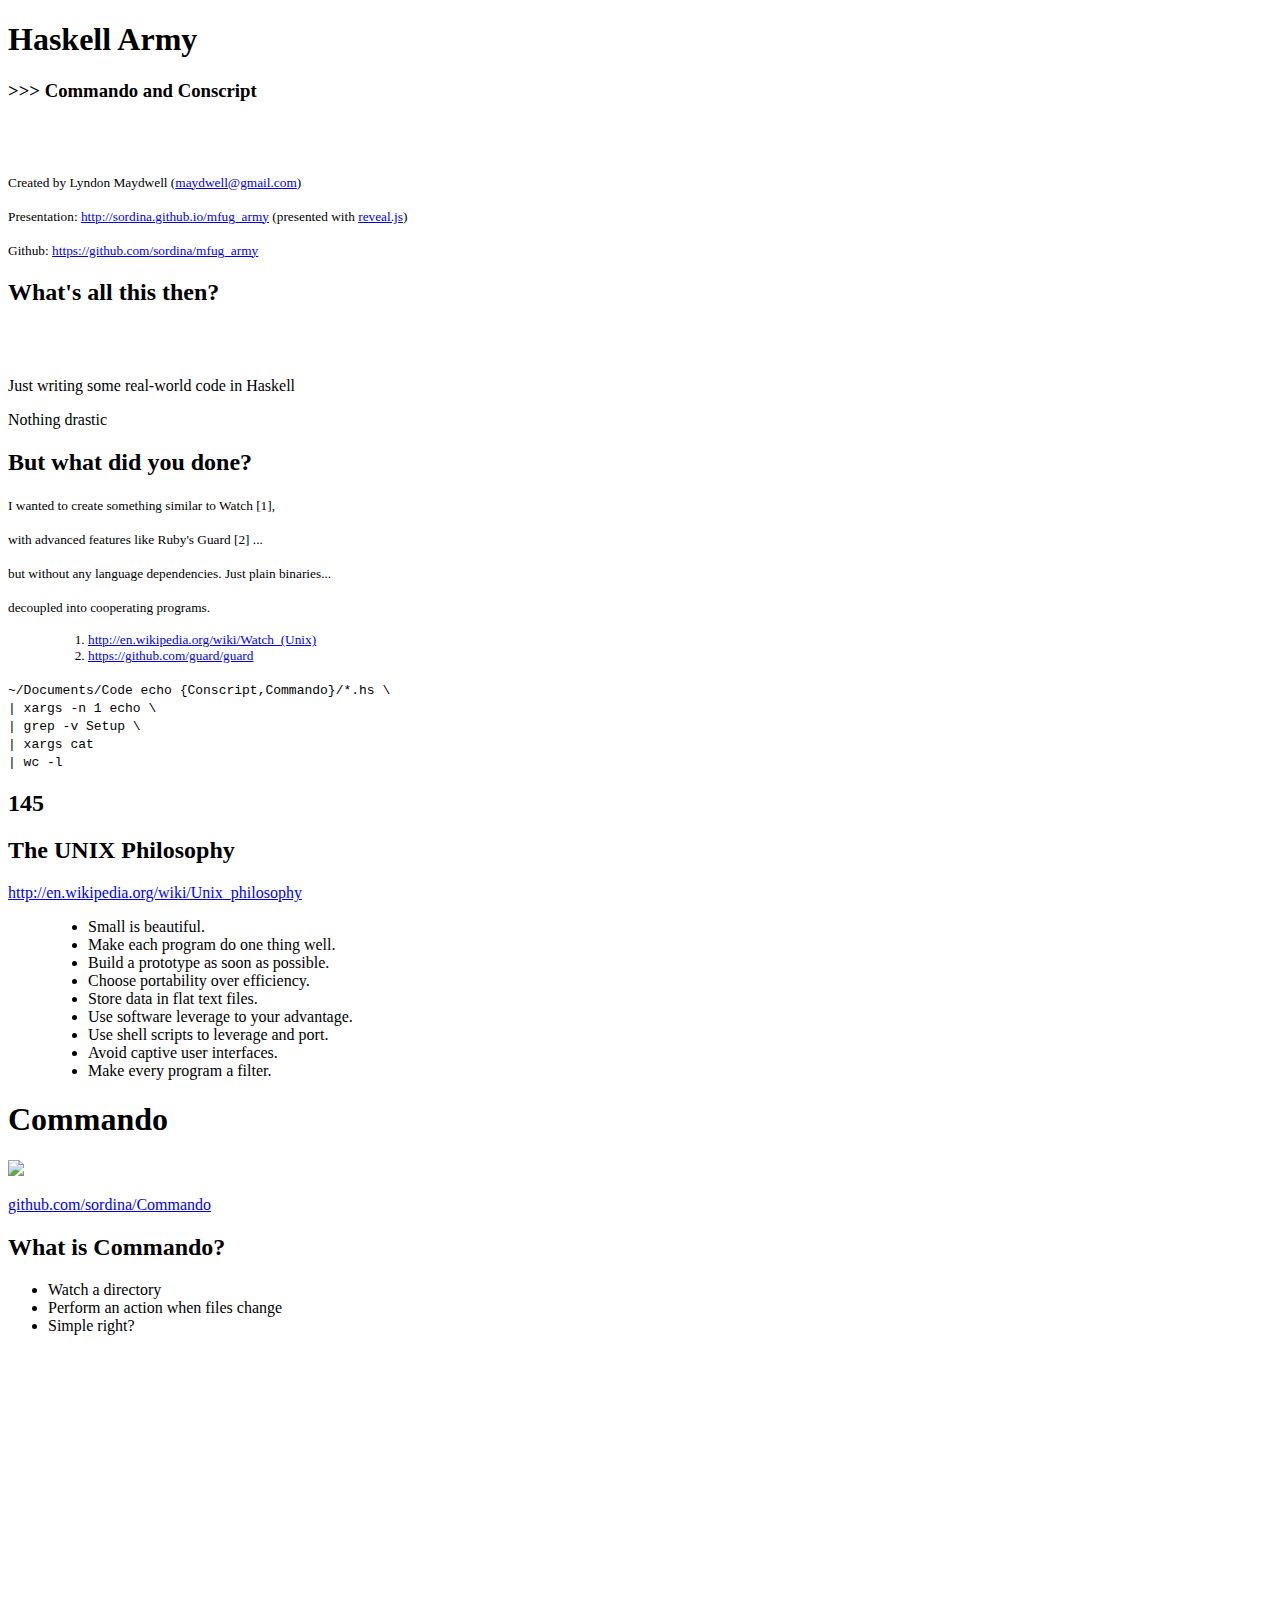
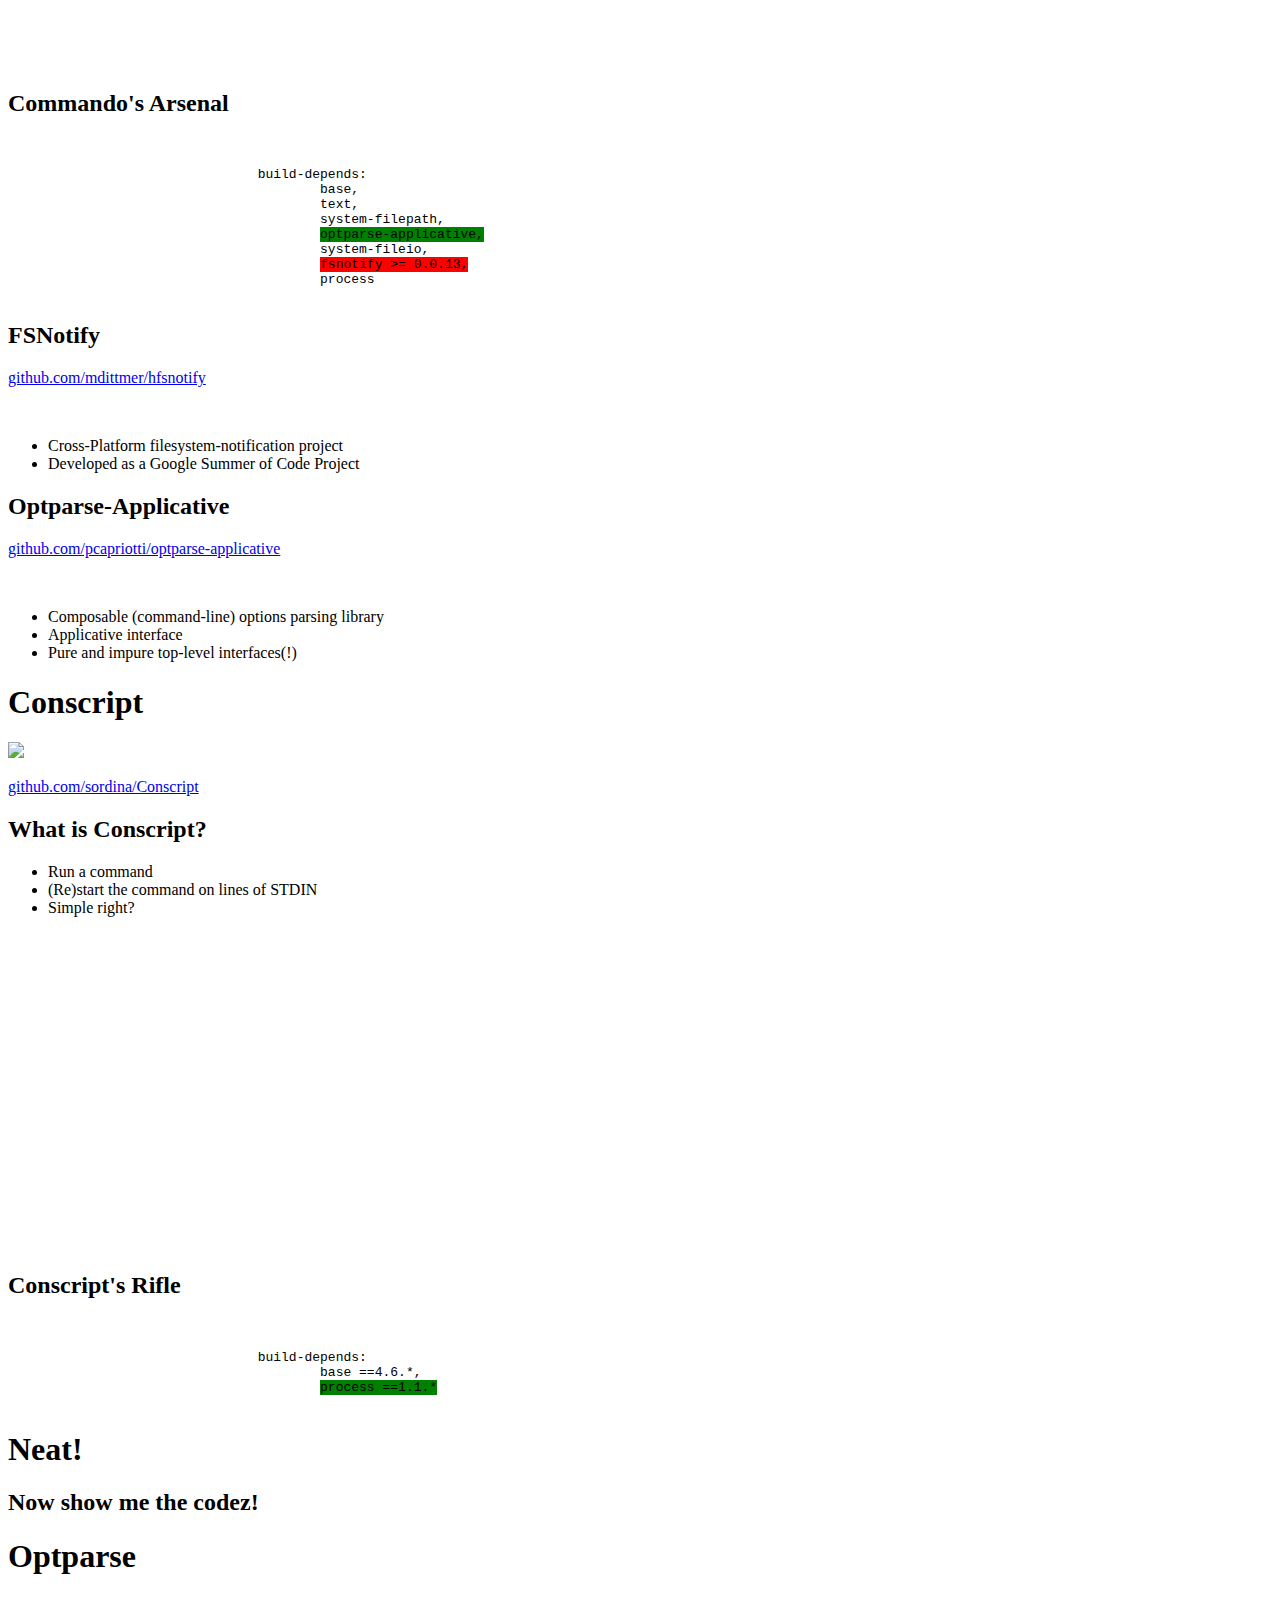
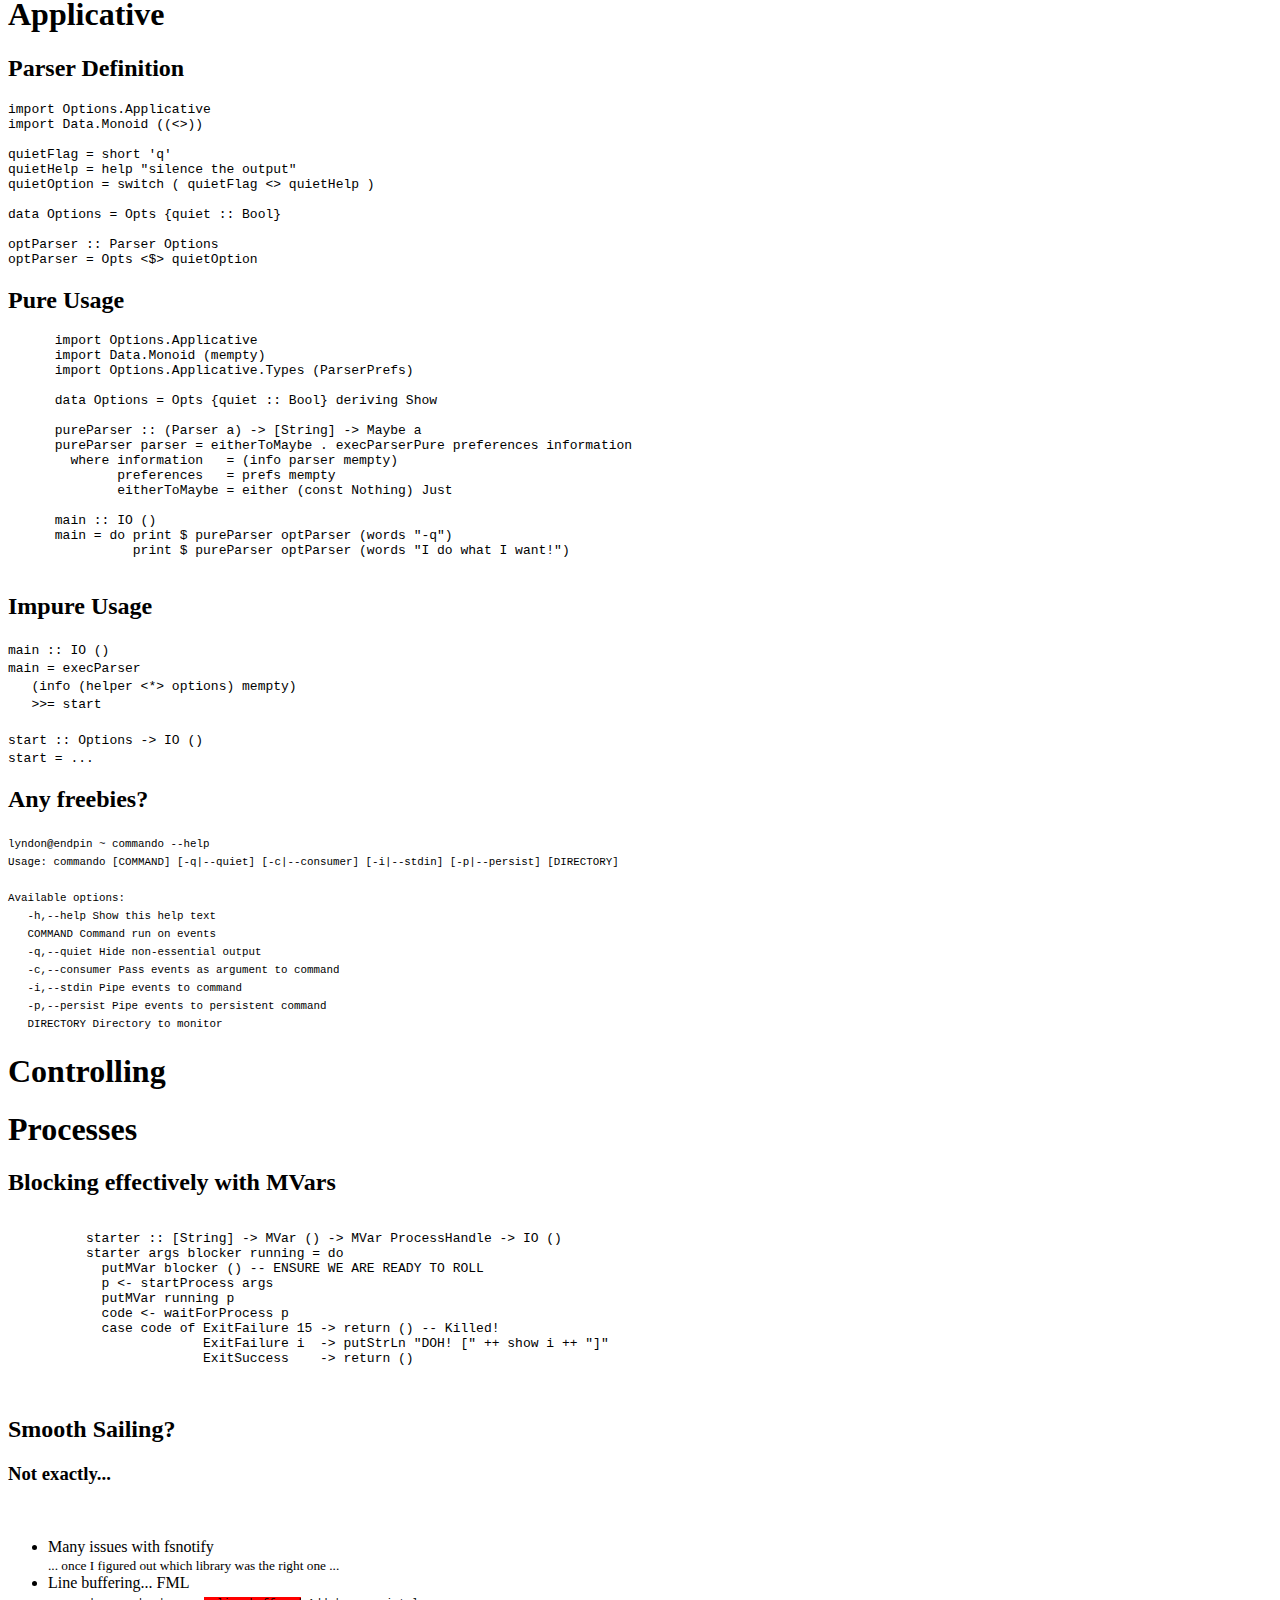
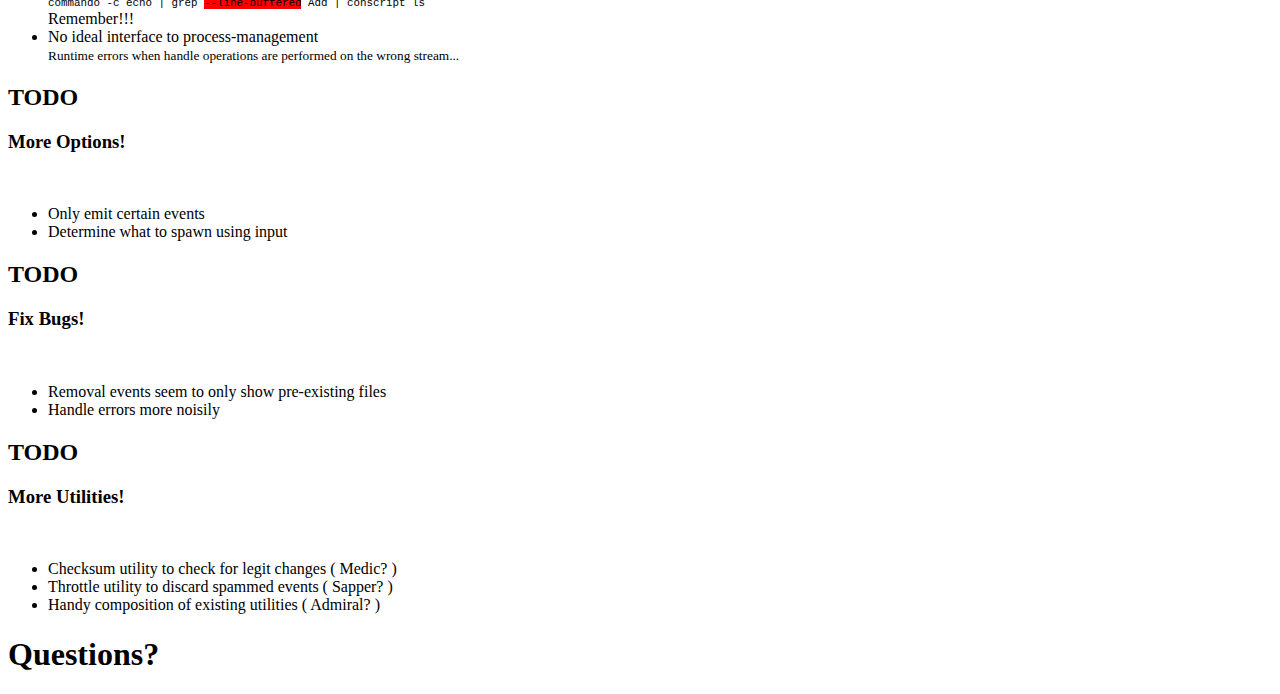
==== presentation/index.html @ 1f819e80 "Updating to be Army presso" ====
<!doctype html>
<html lang="en">

	<head>
		<meta charset="utf-8">
		<title>Haskell Army - Commando and Conscript</title>
		<meta name="description" content="Haskell Army - Commando and Conscript">
		<meta name="author" content="Lyndon Maydwell">
		<meta name="apple-mobile-web-app-capable" content="yes" />
		<meta name="apple-mobile-web-app-status-bar-style" content="black-translucent" />
		<meta name="viewport" content="width=device-width, initial-scale=1.0, maximum-scale=1.0, user-scalable=no">
		<link rel="stylesheet" href="css/reveal.min.css">
		<link rel="stylesheet" href="css/theme/night.css" id="theme">
		<link rel="stylesheet" href="css/extra.css" id="theme">
		<link rel="stylesheet" href="lib/css/zenburn.css">
		<script>
			  document.write( '<link rel="stylesheet" href="css/print/'
			+ ( window.location.search.match( /print-pdf/gi ) ? 'pdf' : 'paper' )
			+ '.css" type="text/css" media="print">' );
		</script>
	</head>

	<body>
		<div class="reveal">
			<!-- Any section element inside of this container is displayed as a slide -->
			<div class="slides">

				<section>
					<h1>Haskell Army</h1>
					<h3 class="fragment"> &gt;&gt;&gt; Commando and Conscript</h3>
					<br>
					<br>
					<div class="fragment">
						<p> <small>Created by Lyndon Maydwell (<a href="mailto:maydwell@gmail.com">maydwell@gmail.com</a>) </small> </p>
						<p> <small>Presentation: <a href="http://sordina.github.io/mfug_army">http://sordina.github.io/mfug_army</a>
							(presented with <a href="http://lab.hakim.se/reveal-js">reveal.js</a>)</small> </p>
						<p> <small>Github: <a href="https://github.com/sordina/mfug_army">https://github.com/sordina/mfug_army</a></small> </p>
					</div>
				</section>

				<section>
					<section>
						<h2>What's all this then?</h2>

						<br />
						<br />
						<p class="fragment"> Just writing some real-world code in Haskell <p>
						<p class="fragment"> Nothing drastic <p>
					</section>

					<section>
						<h2>But what did you done?</h2>

						<div class="fragment">
							<p> <small> I wanted to create something similar to Watch [1], </small> </p>
							<p> <small> with advanced features like Ruby's Guard [2] ... </small> </p>
							<p> <small> but without any language dependencies.  Just plain binaries... </small> </p>
							<p> <small> decoupled into cooperating programs. </small> </p>

							<blockquote>
								<small>
								<ol>
									<li><a href="http://en.wikipedia.org/wiki/Watch_(Unix)">http://en.wikipedia.org/wiki/Watch_(Unix)</a></li>
									<li><a href="https://github.com/guard/guard">https://github.com/guard/guard</a></li>
								</ol>
								</small>
							</blockquote>
						</div>
					</section>

					<section>
						<div style="text-align: left;">
								<code>~/Documents/Code echo {Conscript,Commando}/*.hs \
									<br />| xargs -n 1 echo \
									<br />| grep -v Setup \
									<br />| xargs cat
									<br />| wc -l
								</code>
						</div>
						<h2 class="fragment">145</h2>
					</section>
				</section>


				<section>
					<section>
						<h2>The UNIX Philosophy</h2>

						<p><a href="http://en.wikipedia.org/wiki/Unix_philosophy">http://en.wikipedia.org/wiki/Unix_philosophy</a></p>

						<blockquote>
							<ul>
								<li>Small is beautiful.</li>
								<li>Make each program do one thing well.</li>
								<li>Build a prototype as soon as possible.</li>
								<li>Choose portability over efficiency.</li>
								<li>Store data in flat text files.</li>
								<li>Use software leverage to your advantage.</li>
								<li>Use shell scripts to leverage and port.</li>
								<li>Avoid captive user interfaces.</li>
								<li>Make every program a filter.</li>
							</ul>
						</blockquote>
					</section>
				</section>

				<section>
					<section>
						<h1> Commando </h1>
						<img src="http://sordina.binaries.s3.amazonaws.com/commando.png" />
						<p><a href="https://github.com/sordina/Commando">github.com/sordina/Commando</a></p>
					</section>

					<section>
						<h2> What is Commando? </h2>
						<ul>
							<li class="fragment">Watch a directory</li>
							<li class="fragment">Perform an action when files change</li>
							<li class="fragment">Simple right?</li>
						</ul>
					</section>

					<section>
						<iframe width="420" height="315" src="http://www.youtube.com/embed/9cH-jQ83Mg4" frameborder="0" allowfullscreen></iframe>
					</section>

					<section>
						<h2>Commando's Arsenal</h2>
						<br />
						<code><pre>
				build-depends:
					base,
					text,
					system-filepath,
					<span style="background:green;">optparse-applicative,</span>
					system-fileio,
					<span style="background:red;"  >fsnotify &gt;= 0.0.13,</span>
					process
						</pre></code>
					</section>

					<section>
						<h2>FSNotify</h2>
						<p><a href="https://github.com/mdittmer/hfsnotify">github.com/mdittmer/hfsnotify</a></p>
						<br />
						<ul>
							<li class="fragment">Cross-Platform filesystem-notification project</li>
							<li class="fragment">Developed as a Google Summer of Code Project</li>
						</ul>
					</section>

					<section>
						<h2>Optparse-Applicative</h2>
						<p><a href="https://github.com/pcapriotti/optparse-applicative">github.com/pcapriotti/optparse-applicative</a></p>
						<br />
						<ul>
							<li class="fragment">Composable (command-line) options parsing library</li>
							<li class="fragment">Applicative interface</li>
							<li class="fragment">Pure and impure top-level interfaces(!)</li>
						</ul>
					</section>
				</section>

				<section>
					<section>
						<h1> Conscript </h1>
						<img src="http://sordina.binaries.s3.amazonaws.com/conscript.png" />
						<p><a href="https://github.com/sordina/Conscript">github.com/sordina/Conscript</a></p>
					</section>

					<section>
						<h2>What is Conscript? </h2>
						<ul>
							<li class="fragment">Run a command</li>
							<li class="fragment">(Re)start the command on lines of STDIN</li>
							<li class="fragment">Simple right?</li>
						</ul>
					</section>

					<section>
						<iframe width="420" height="315" src="http://www.youtube.com/embed/sUEBwzhDC4M" frameborder="0" allowfullscreen></iframe>
					</section>

					<section>
						<h2>Conscript's Rifle</h2>
						<br />
						<code><pre>
				build-depends:
					base ==4.6.*,
					<span style="background: green;">process ==1.1.*</span>
						</pre></code>
					</section>
				</section>

        <section>
          <h1> Neat! </h1>
          <h2 class="fragment"> Now show me the codez! </h2>
        </section>

				<section>
					<section>
						<h1> Optparse </h1>
						<h1> Applicative </h1>
          </section>
					
					<section>
						<h2> Parser Definition </h2>

						<div class="left">
							<code>
								<div class="fragment">
									import Options.Applicative <br />
									import Data.Monoid ((<>)) <br />
									<br />
								</div>
								<div class="fragment">
									quietFlag = short 'q' <br />
									quietHelp = help "silence the output" <br />
									quietOption = switch ( quietFlag &lt;&gt; quietHelp ) <br />
									<br />
								</div>
								<div class="fragment">
									data Options = Opts {quiet :: Bool} <br />
									<br />
								</div>
								<div class="fragment">
									optParser :: Parser Options <br />
									optParser = Opts <$> quietOption <br />
								</div>
							</code>
						</div>
					</section>

					<section>
						<h2> Pure Usage </h2>

            <!--
      optParser :: Parser Options
      optParser = Opts &lt;$&gt; quietOption
        where quietFlag   = short 'q'
              quietHelp   = help "silence the output"
              quietOption = switch ( quietFlag &lt;&gt; quietHelp )
              -->

						<div class="left fragment">
								<code>
									<pre>
      import Options.Applicative
      import Data.Monoid (mempty)
      import Options.Applicative.Types (ParserPrefs)

      data Options = Opts {quiet :: Bool} deriving Show

      pureParser :: (Parser a) -&gt; [String] -&gt; Maybe a
      pureParser parser = eitherToMaybe . execParserPure preferences information
        where information   = (info parser mempty)
              preferences   = prefs mempty
              eitherToMaybe = either (const Nothing) Just

      main :: IO ()
      main = do print $ pureParser optParser (words "-q")
                print $ pureParser optParser (words "I do what I want!")
									</pre>
								</code>
						</div>
					</section>

					<section>
						<h2> Impure Usage </h2>

						<div class="left fragment">
							<code>
								main :: IO () <br />
								main = execParser
								<br /> &nbsp;&nbsp; (info (helper &lt;*&gt; options) mempty)
								<br /> &nbsp;&nbsp; &gt;&gt;= start <br />
								<br />
								start :: Options -&gt; IO () <br />
								start = ...
							</code>
						</div>
					</section>

					<section>
						<h2> Any freebies? </h2>

						<div class="left fragment">
							<code>
								<small>
									lyndon@endpin ~ commando --help
									<br /> Usage: commando [COMMAND] [-q|--quiet] [-c|--consumer] [-i|--stdin] [-p|--persist] [DIRECTORY]
									<br />
									<br /> Available options:
									<br /> &nbsp;&nbsp;  -h,--help                Show this help text
									<br /> &nbsp;&nbsp;  COMMAND                  Command run on events
									<br /> &nbsp;&nbsp;  -q,--quiet               Hide non-essential output
									<br /> &nbsp;&nbsp;  -c,--consumer            Pass events as argument to command
									<br /> &nbsp;&nbsp;  -i,--stdin               Pipe events to command
									<br /> &nbsp;&nbsp;  -p,--persist             Pipe events to persistent command
									<br /> &nbsp;&nbsp;  DIRECTORY                Directory to monitor
								</small>
							</code>
						</div>
					</section>
				</section>


				<section>
					<section>
						<h1> Controlling </h1>
						<h1> Processes </h1>
					</section>
					<section>
						<h2>Blocking effectively with MVars</h2>
            <pre class="fragment">
              <code>
          starter :: [String] -&gt; MVar () -&gt; MVar ProcessHandle -&gt; IO ()
          starter args blocker running = do
            putMVar blocker () -- ENSURE WE ARE READY TO ROLL
            p &lt;- startProcess args
            putMVar running p
            code &lt;- waitForProcess p
            case code of ExitFailure 15 -&gt; return () -- Killed!
                         ExitFailure i  -&gt; putStrLn "DOH! [" ++ show i ++ "]"
                         ExitSuccess    -&gt; return ()
              </code>
            </pre>
					</section>
				</section>

				<section>
					<section>
						<h2> Smooth Sailing? </h2>
						<h3 class="fragment"> Not exactly... </h3>
						<br />
						<ul>
							<li class="fragment">Many issues with fsnotify <br />
								<small class="fragment">... once I figured out which library was the right one ...</small></li>
							<li class="fragment">Line buffering... <span class="fragment">FML</span> <br />
								<small class="fragment"><code>commando -c echo | grep <span style="background:red;">--line-buffered</span> Add  | conscript ls</code></small><br />
								<span class="fragment">Remember!!!</span></li>
							<li class="fragment">No ideal interface to process-management <br />
								<small class="fragment">Runtime errors when handle operations are performed on the wrong stream...</small></li>
						</ul>
					</section>
					<section>
						<h2> TODO </h2>
						<h3 class="fragment"> More Options! </h3>
						<br />
						<ul>
							<li class="fragment"> Only emit certain events </li>
							<li class="fragment"> Determine what to spawn using input</li>
						</ul>
					</section>
					<section>
						<h2> TODO </h2>
						<h3 class="fragment"> Fix Bugs! </h3>
						<br />
						<ul>
							<li class="fragment"> Removal events seem to only show pre-existing files</li>
							<li class="fragment"> Handle errors more noisily </li>
						</ul>
					</section>
					<section>
						<h2> TODO </h2>
						<h3 class="fragment"> More Utilities! </h3>
						<br />
						<ul>
							<li class="fragment"> Checksum utility to check for legit changes <span class="fragment">( Medic? )</span> </li>
							<li class="fragment"> Throttle utility to discard spammed events <span class="fragment">( Sapper? )</span> </li>
							<li class="fragment"> Handy composition of existing utilities <span class="fragment">( Admiral? )</span> </li>
						</ul>
					</section>
				</section>

				<section>
					<h1> Questions? </h1>
				</section>

			</div>

		</div>

		<script src="lib/js/head.min.js"></script>
		<script src="js/reveal.min.js"></script>

		<script>

			// Full list of configuration options available here:
			// https://github.com/hakimel/reveal.js#configuration
			Reveal.initialize({
				controls: true,
				progress: true,
				history: true,
				center: true,

				theme: Reveal.getQueryHash().theme, // available themes are in /css/theme
				transition: Reveal.getQueryHash().transition || 'linear', // default/cube/page/concave/zoom/linear/fade/none

				// Optional libraries used to extend on reveal.js
				dependencies: [
					{ src: 'lib/js/classList.js', condition: function() { return !document.body.classList; } },
					{ src: 'plugin/markdown/marked.js', condition: function() { return !!document.querySelector( '[data-markdown]' ); } },
					{ src: 'plugin/markdown/markdown.js', condition: function() { return !!document.querySelector( '[data-markdown]' ); } },
					{ src: 'plugin/highlight/highlight.js', async: true, callback: function() { hljs.initHighlightingOnLoad(); } },
					{ src: 'plugin/zoom-js/zoom.js', async: true, condition: function() { return !!document.body.classList; } },
					{ src: 'plugin/notes/notes.js', async: true, condition: function() { return !!document.body.classList; } }
					// { src: 'plugin/search/search.js', async: true, condition: function() { return !!document.body.classList; } }
					// { src: 'plugin/remotes/remotes.js', async: true, condition: function() { return !!document.body.classList; } }
				]
			});


			var pre_e = {x: 0}

			window.onclick = function(e){
				pre_e = e
				Reveal.next()
				document.body.style.cursor = "none"
			}

			window.onmousemove = function(e){
				var delta = Math.abs(pre_e.x - e.x)
				if(delta > 50) { document.body.style.cursor = "auto" }
			}

		</script>

	</body>
</html>
---- presentation/css/extra.css ----
.gist, .gist * {
	font-size:   16px !important;
	line-height: 1em !important;
}
.gist table {
	width: 100% !important;
}

.gist .gist-meta {
	display: none !important;
}

.left {
	text-align: left;
}

.red {
	background: red;
}

.green {
	background: green;
}
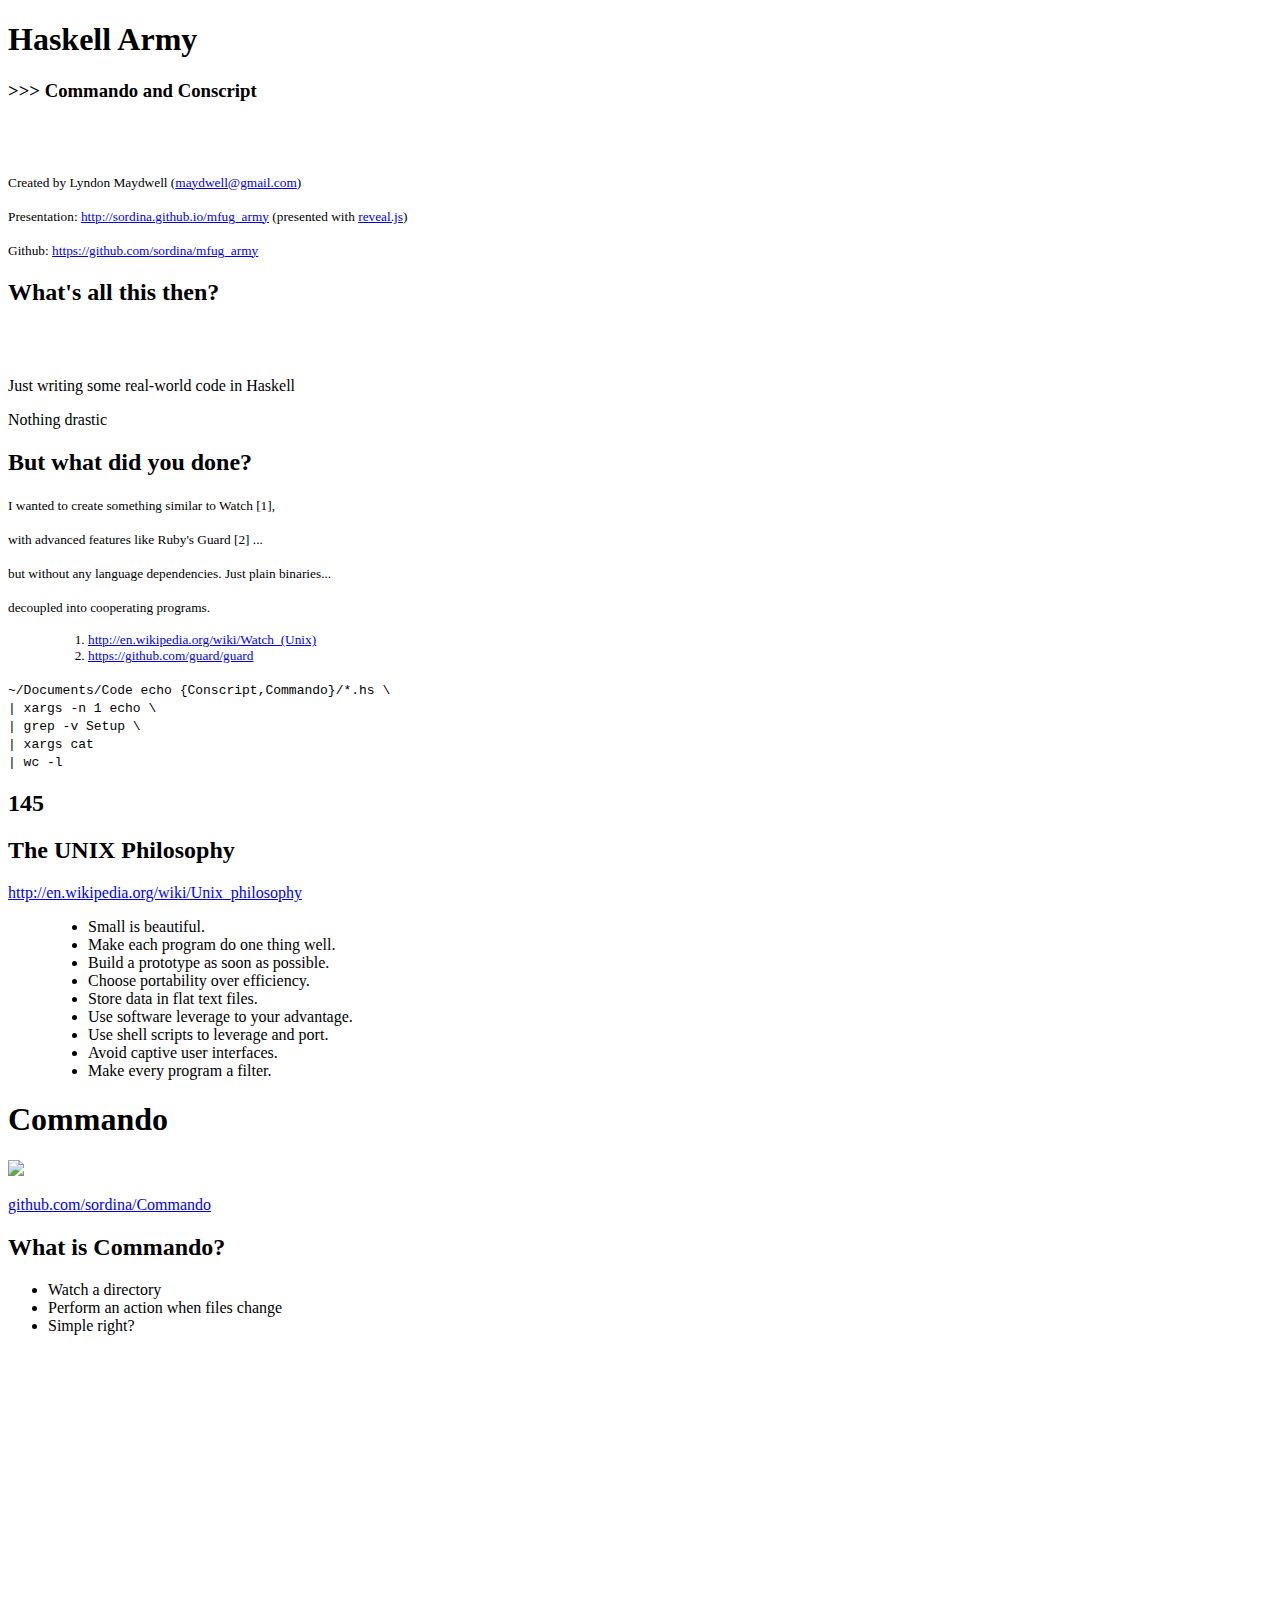
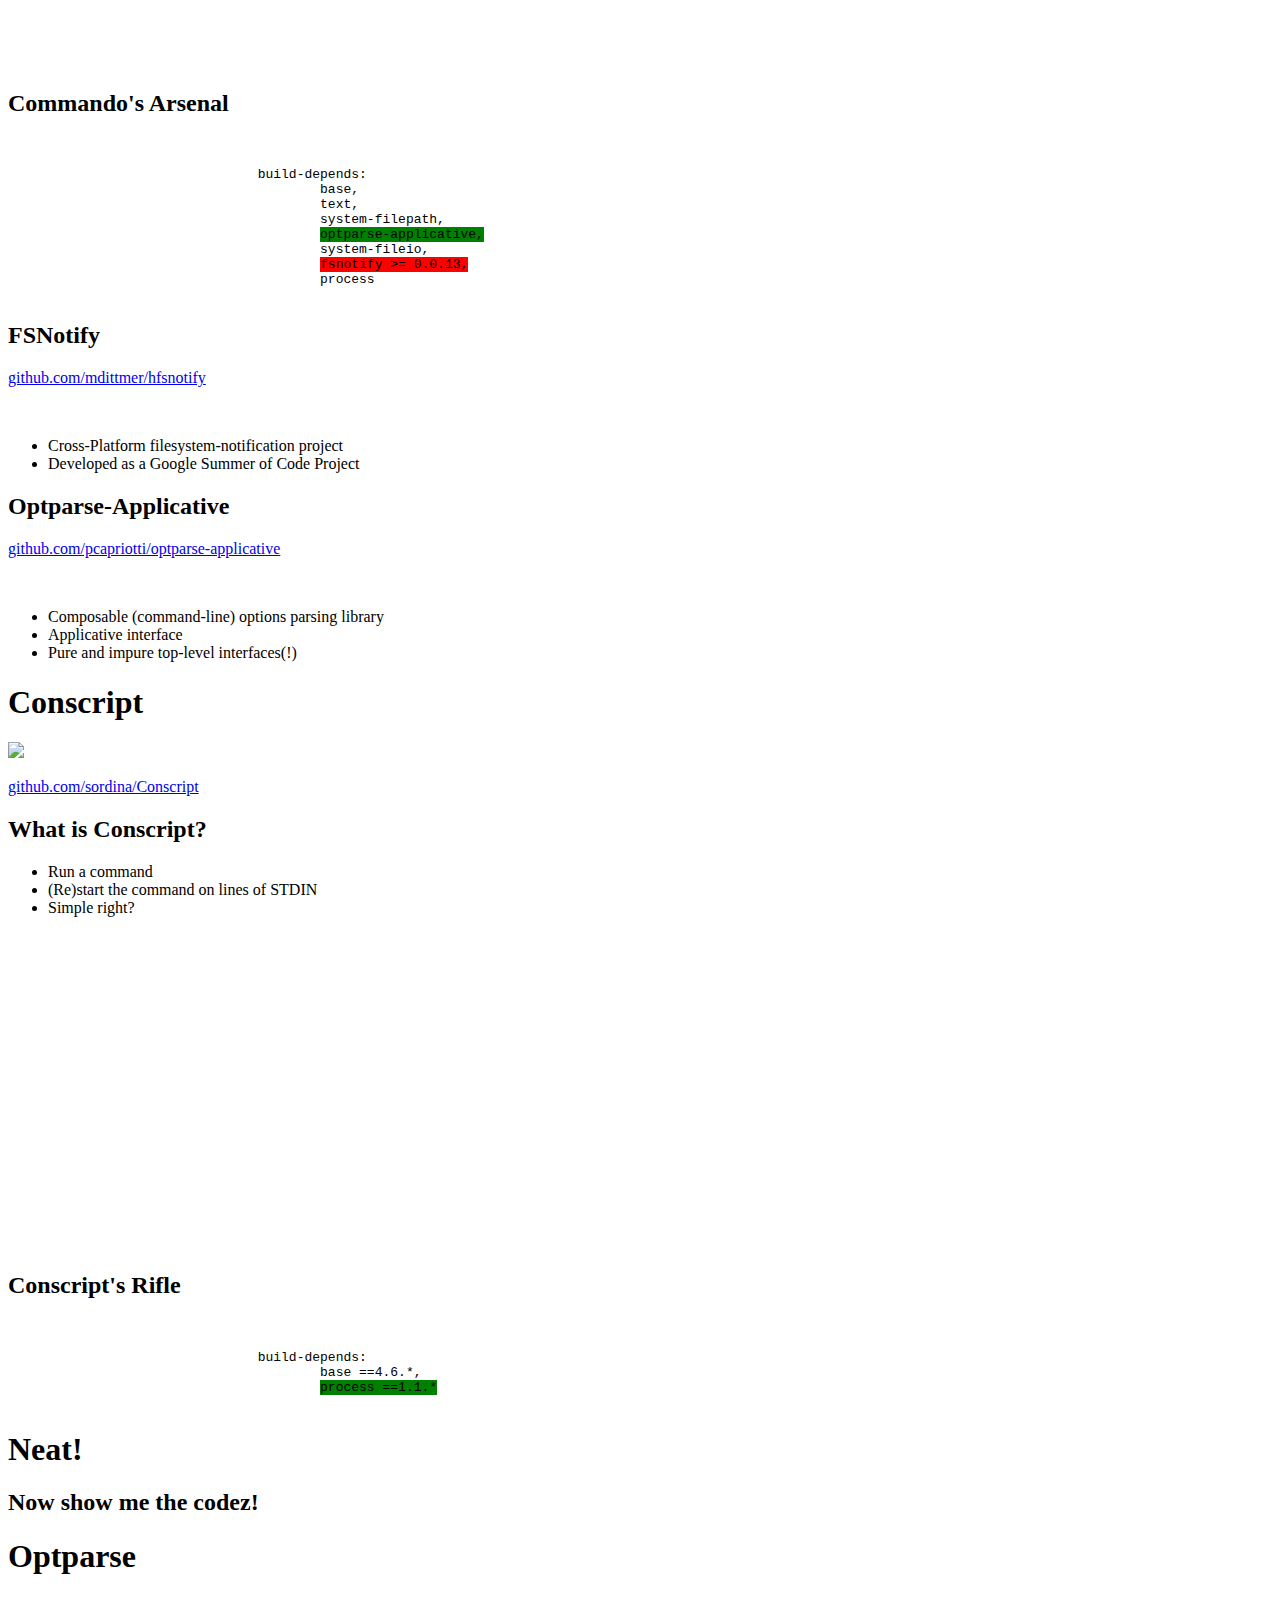
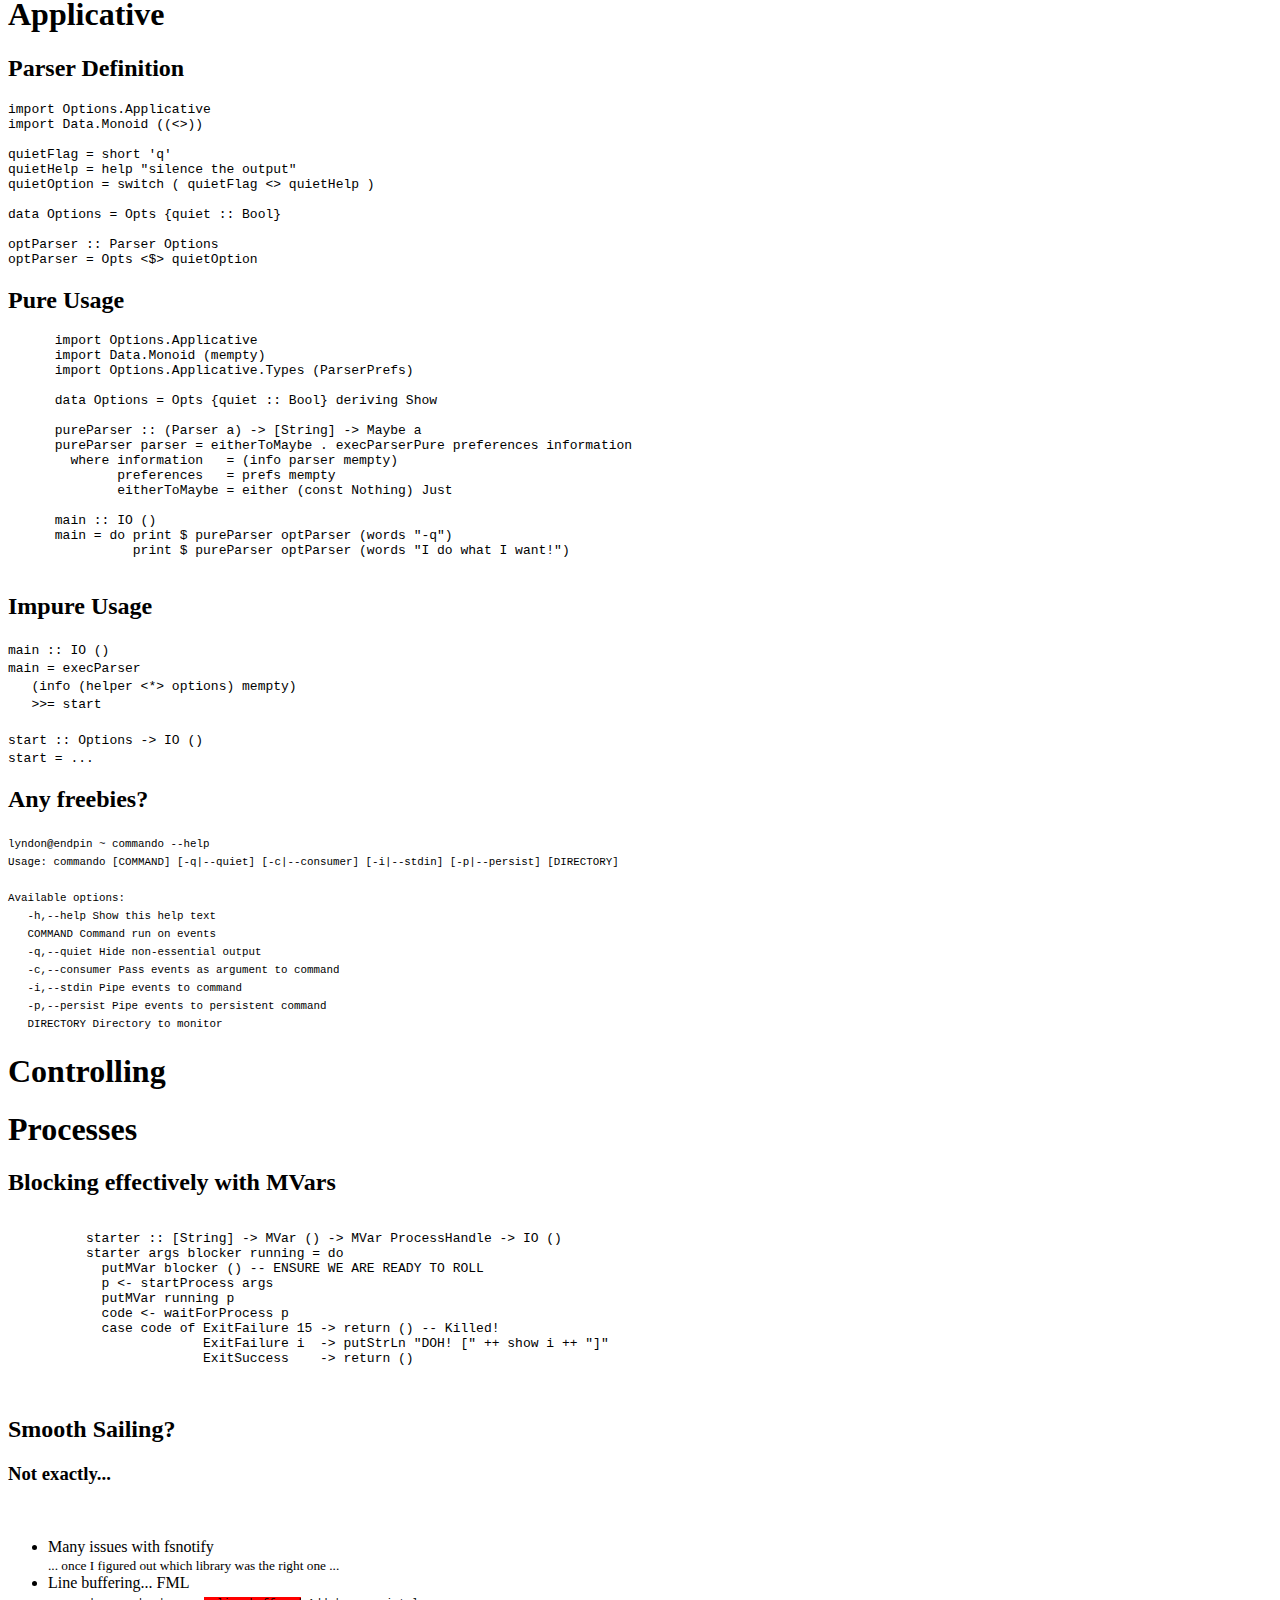
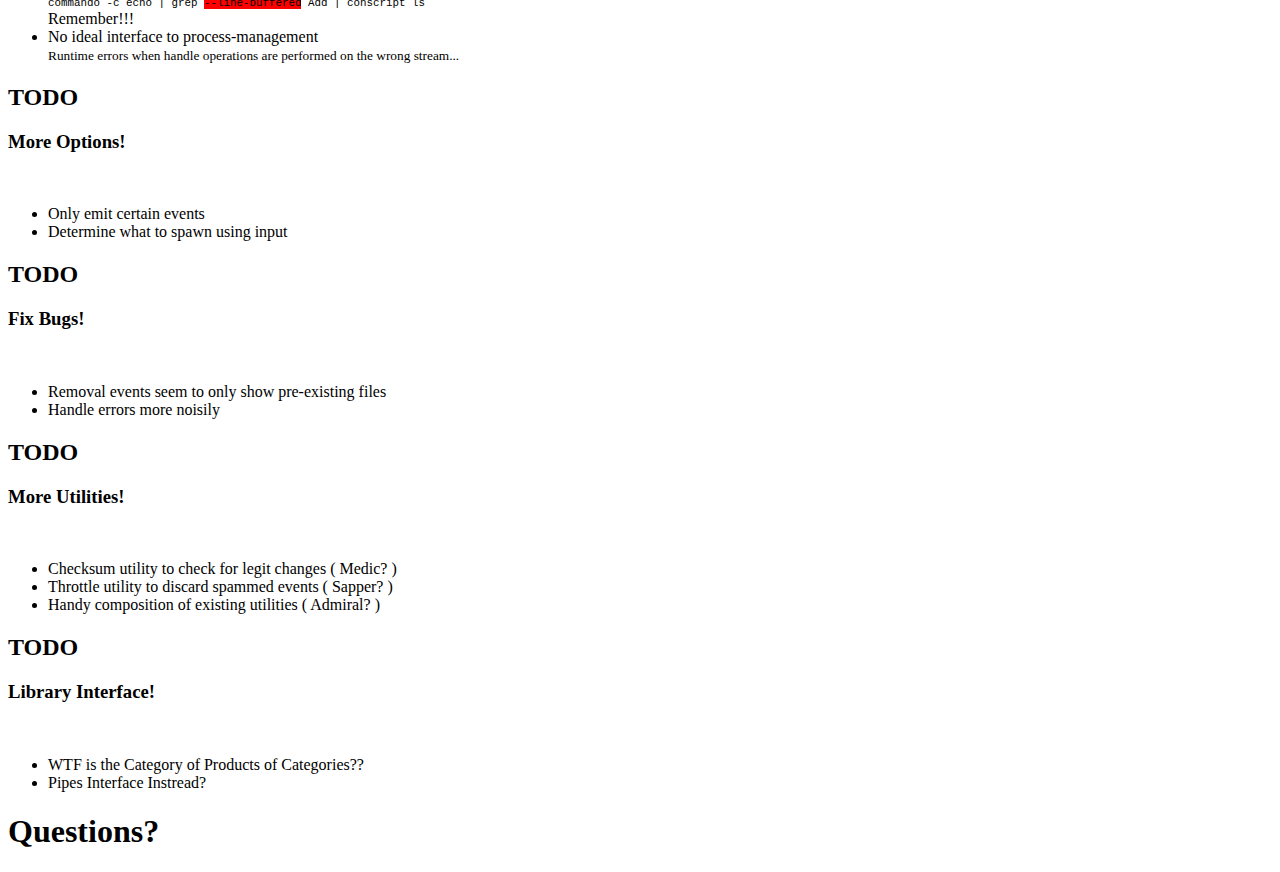
==== commit a8662926: "Libraries slide" ====
--- a/presentation/index.html
+++ b/presentation/index.html
@@ -371,6 +371,15 @@
 							<li class="fragment"> Handy composition of existing utilities <span class="fragment">( Admiral? )</span> </li>
 						</ul>
 					</section>
+					<section>
+						<h2> TODO </h2>
+						<h3 class="fragment"> Library Interface! </h3>
+						<br />
+						<ul>
+							<li class="fragment"> WTF is the Category of Products of Categories??</li>
+							<li class="fragment"> Pipes Interface Instread?</li>
+						</ul>
+					</section>
 				</section>
 
 				<section>
